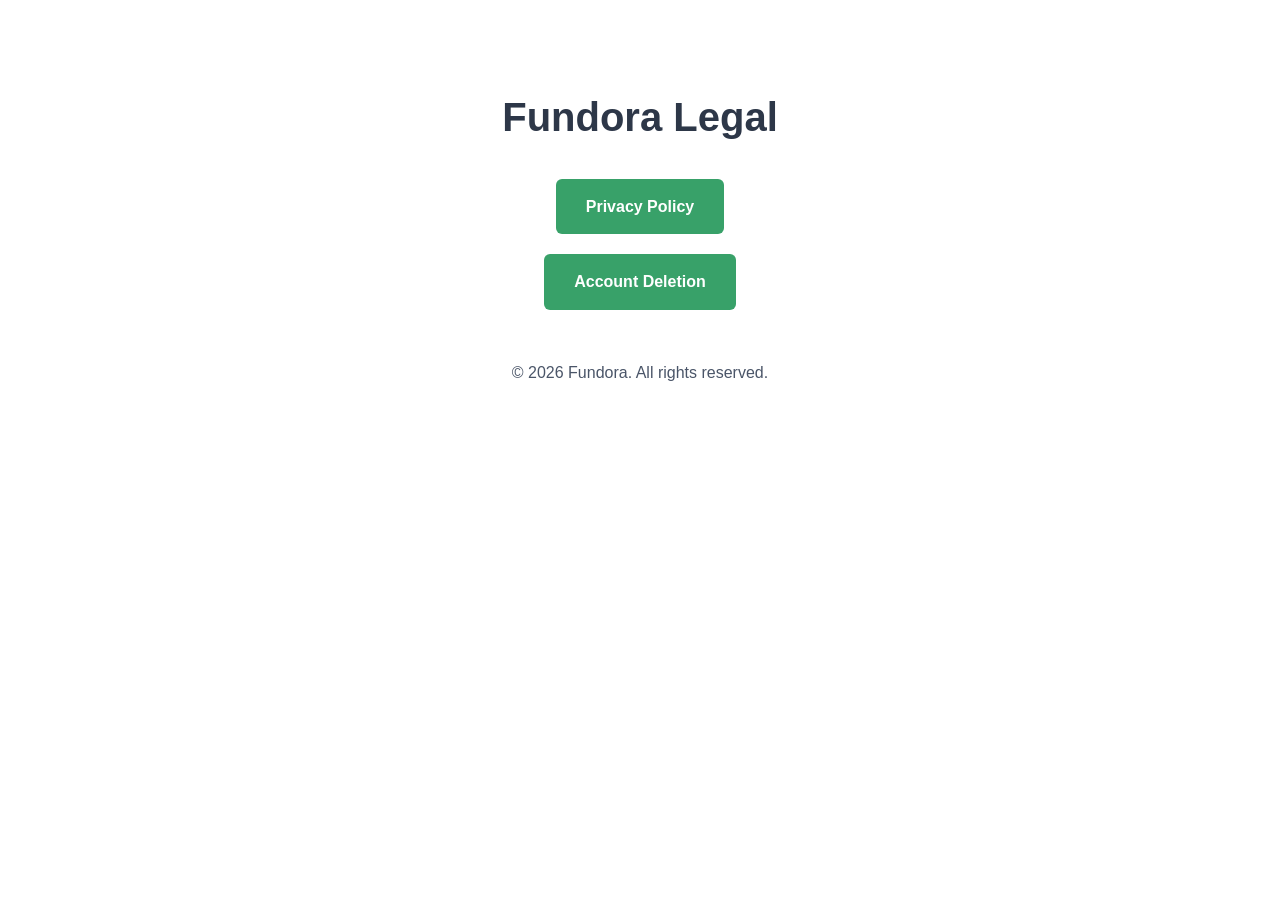
==== index.html @ 8daad45d "Add Fundora account deletion page" ====
<!DOCTYPE html>
<html lang="en">
<head>
    <meta charset="UTF-8">
    <meta name="viewport" content="width=device-width, initial-scale=1.0">
    <title>Fundora Legal</title>
    <meta name="description" content="Fundora legal pages including Privacy Policy and Account Deletion.">
    <style>
        body {
            font-family: 'Inter', -apple-system, BlinkMacSystemFont, 'Segoe UI', Roboto, sans-serif;
            line-height: 1.6;
            color: #1a202c;
            background-color: #ffffff;
            text-align: center;
            padding: 50px 20px;
        }
        h1 {
            font-size: 2.5rem;
            font-weight: 700;
            color: #2d3748;
            margin-bottom: 30px;
        }
        .links {
            max-width: 600px;
            margin: 0 auto;
        }
        .link-item {
            margin-bottom: 20px;
        }
        .link-item a {
            display: inline-block;
            background-color: #38a169;
            color: #ffffff;
            padding: 15px 30px;
            text-decoration: none;
            border-radius: 6px;
            font-weight: 600;
            transition: background-color 0.2s;
        }
        .link-item a:hover {
            background-color: #2f855a;
        }
        footer {
            margin-top: 50px;
            color: #4a5568;
        }
    </style>
</head>
<body>
    <h1>Fundora Legal</h1>
    <div class="links">
        <div class="link-item">
            <a href="privacy-policy.html">Privacy Policy</a>
        </div>
        <div class="link-item">
            <a href="delete-account.html">Account Deletion</a>
        </div>
    </div>
    <footer>
        <p>&copy; 2026 Fundora. All rights reserved.</p>
    </footer>
</body>
</html>
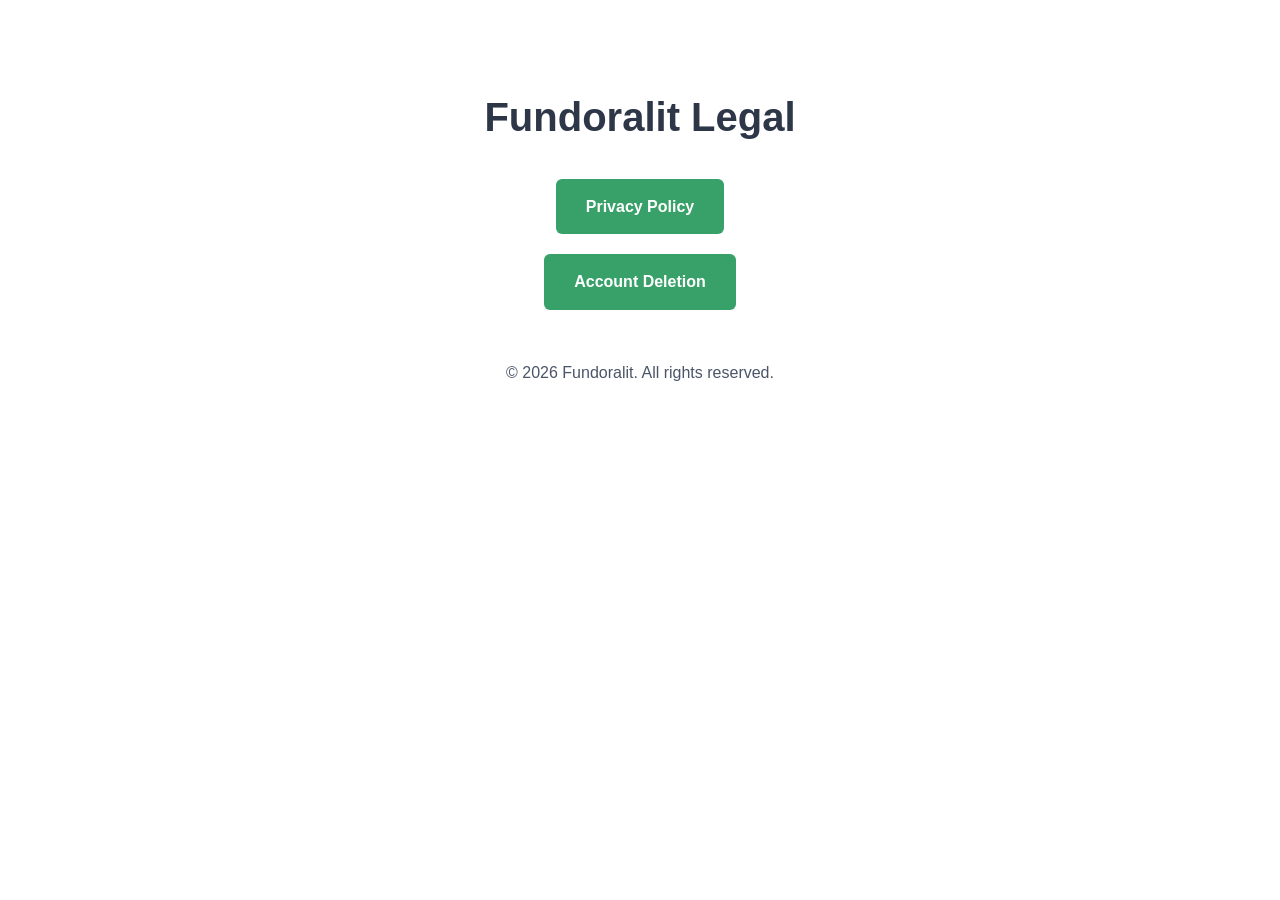
==== commit 4bddf887: "chaneg the fundora name to fundoralit" ====
--- a/index.html
+++ b/index.html
@@ -3,8 +3,8 @@
 <head>
     <meta charset="UTF-8">
     <meta name="viewport" content="width=device-width, initial-scale=1.0">
-    <title>Fundora Legal</title>
-    <meta name="description" content="Fundora legal pages including Privacy Policy and Account Deletion.">
+    <title>Fundoralit Legal</title>
+    <meta name="description" content="Fundoralit legal pages including Privacy Policy and Account Deletion.">
     <style>
         body {
             font-family: 'Inter', -apple-system, BlinkMacSystemFont, 'Segoe UI', Roboto, sans-serif;
@@ -47,7 +47,7 @@
     </style>
 </head>
 <body>
-    <h1>Fundora Legal</h1>
+    <h1>Fundoralit Legal</h1>
     <div class="links">
         <div class="link-item">
             <a href="privacy-policy.html">Privacy Policy</a>
@@ -57,7 +57,7 @@
         </div>
     </div>
     <footer>
-        <p>&copy; 2026 Fundora. All rights reserved.</p>
+        <p>&copy; 2026 Fundoralit. All rights reserved.</p>
     </footer>
 </body>
 </html>
